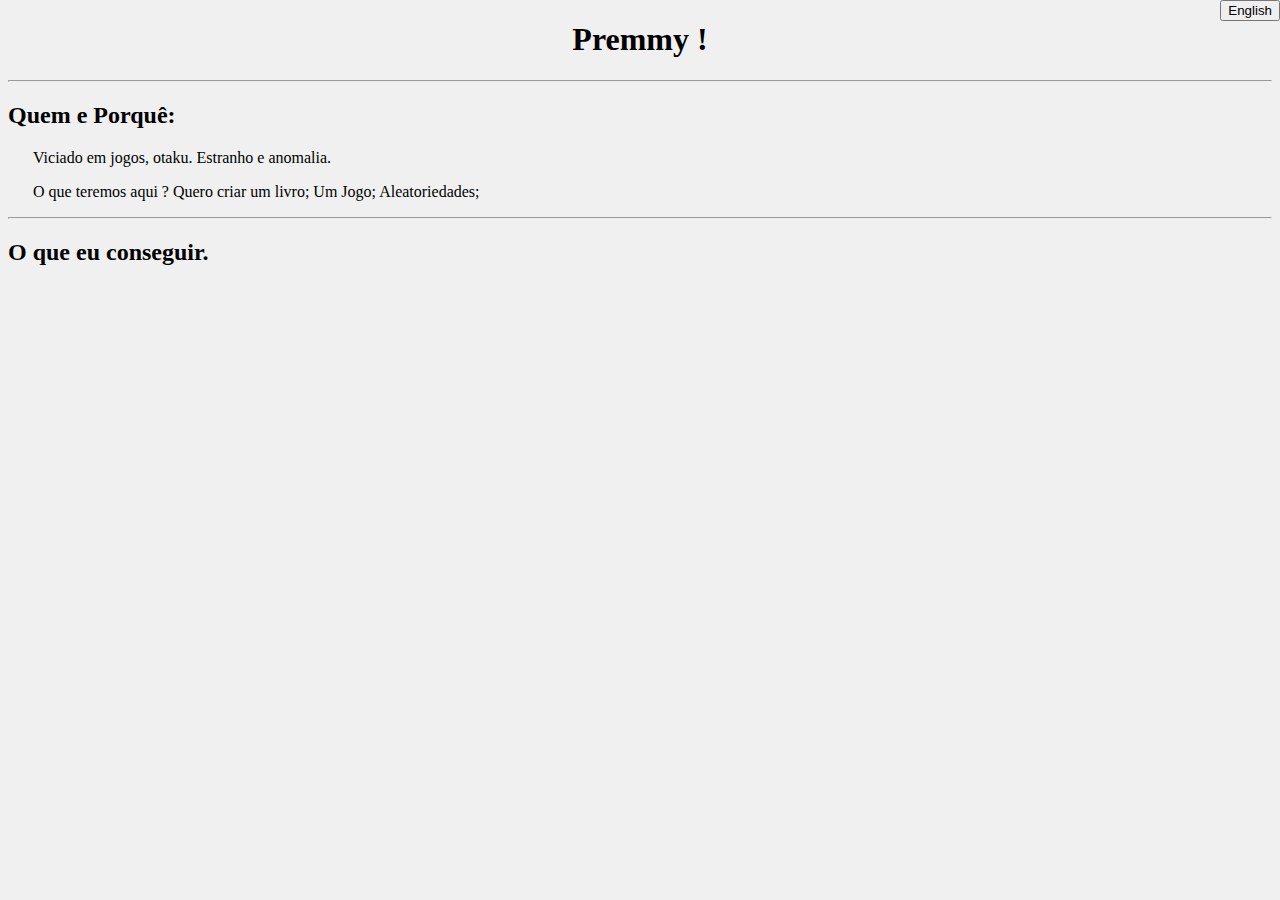
==== index.html @ c47f61e3 "Website" ====
<!DOCTYPE html>
<html lang="pt-br">
<head>
    <meta charset="UTF-8">
    <meta name="viewport" content="width=device-width, initial-scale=1.0">
    <title>Premmy</title>
    <link href="styles.css" rel="stylesheet">
</head>
<body>
<div class="Lang">
    <a href="index-en.html"><Button>English</Button></a>
</div>
<div class="Start">
    <H1> Premmy !</H1>
</div>

<div class="MoreTexts">
    <hr>
    <h2>Quem e Porquê: </h4>
    <p>Viciado em jogos, otaku. Estranho e anomalia.</p>
    <p> O que teremos aqui ? Quero criar um livro; Um Jogo; Aleatoriedades; </p>
    <hr>

    <h2> O que eu conseguir.</h2>
</div>
</body>
</html>
---- styles.css ----
/* Common */


Body {
    background-color: #F0F0F0;
}



/*         DIVS             */
.Start {
    text-align: center;
}

.MoreTexts > p{

    margin-left: 25px;
}

.Lang {
    position: absolute;
    right: 0;
    top: 0;
}
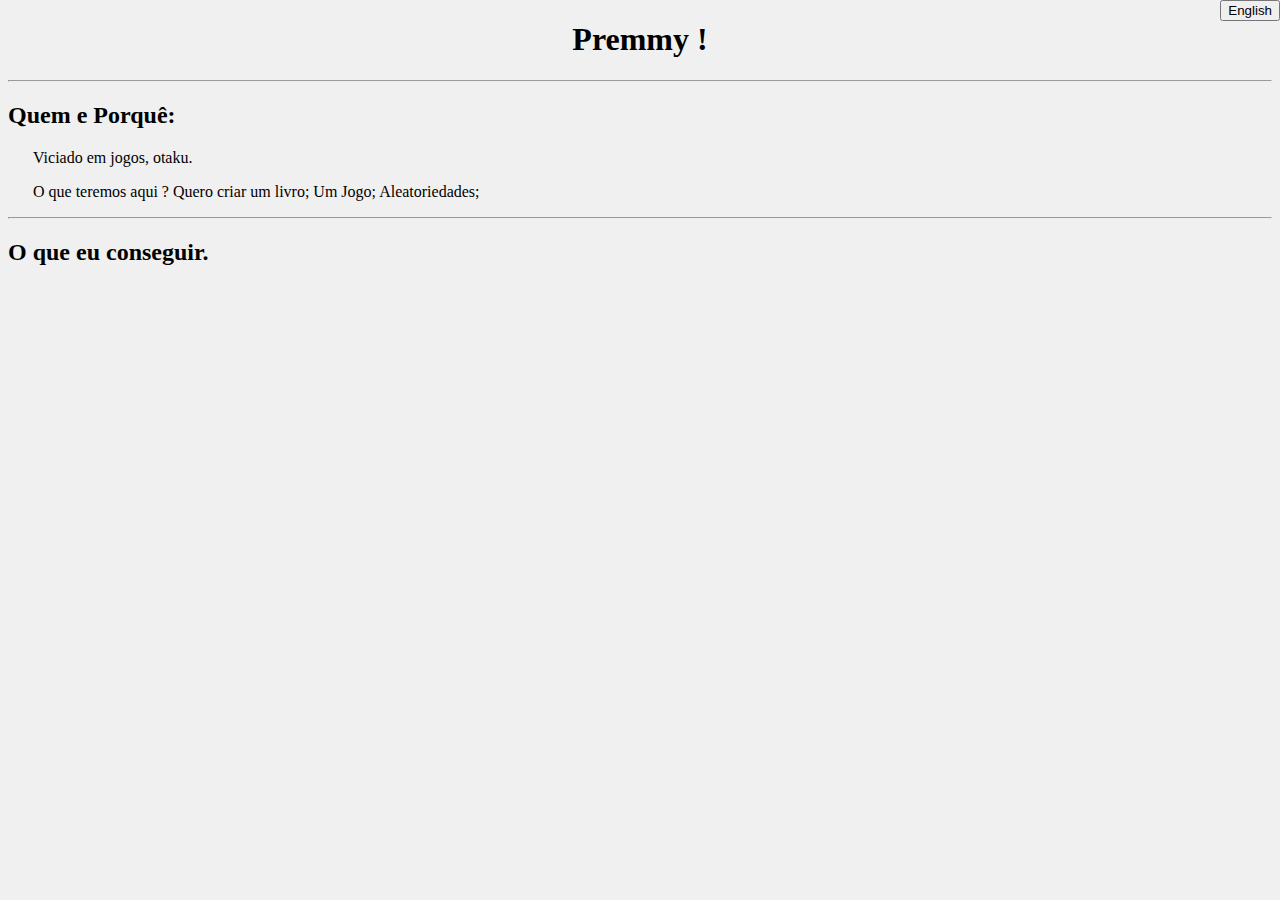
==== commit faad78ae: "Update index.html" ====
--- a/index.html
+++ b/index.html
@@ -17,11 +17,11 @@
 <div class="MoreTexts">
     <hr>
     <h2>Quem e Porquê: </h4>
-    <p>Viciado em jogos, otaku. Estranho e anomalia.</p>
+    <p>Viciado em jogos, otaku.</p>
     <p> O que teremos aqui ? Quero criar um livro; Um Jogo; Aleatoriedades; </p>
     <hr>
 
     <h2> O que eu conseguir.</h2>
 </div>
 </body>
-</html>+</html>
